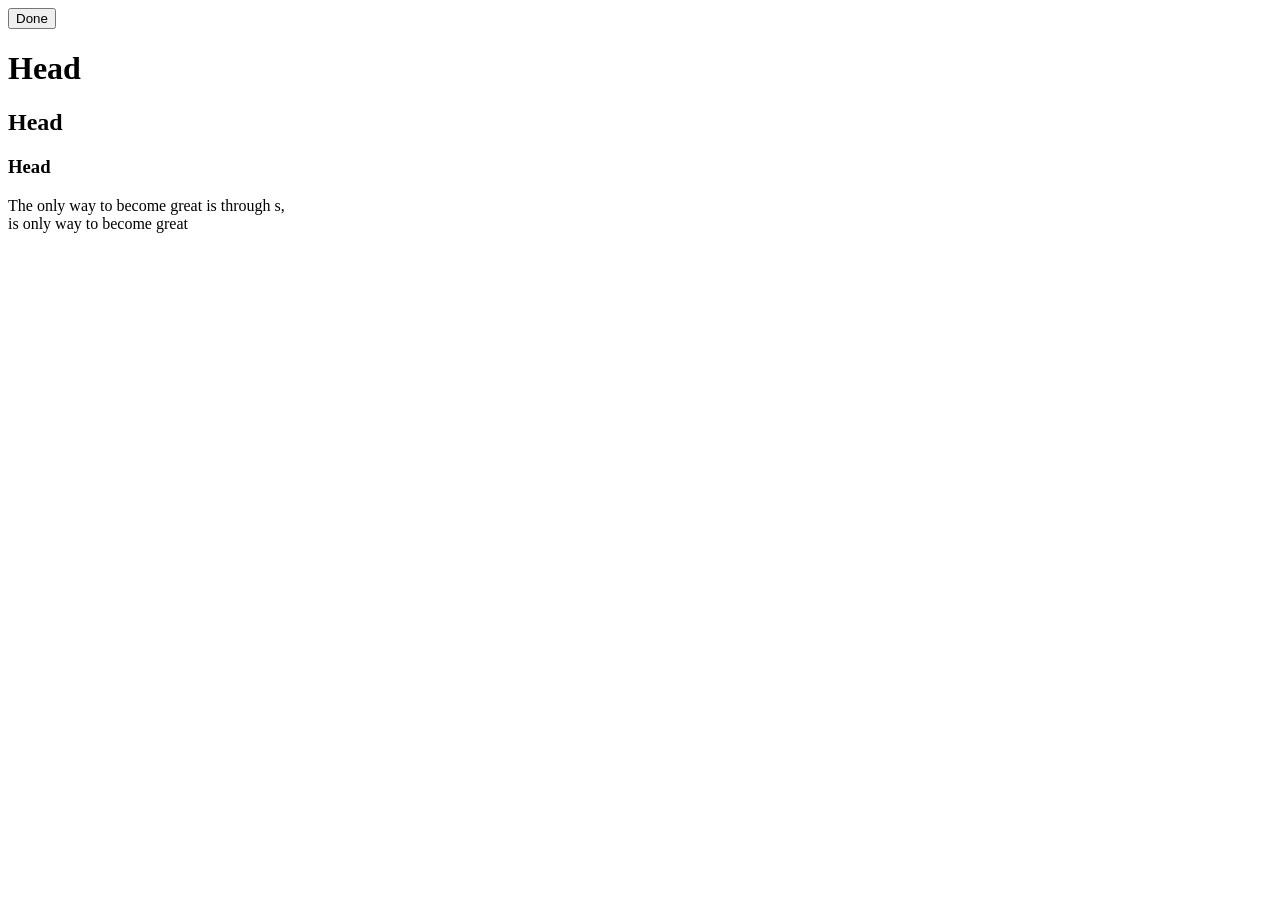
==== index.html @ 7cdba844 "New commit" ====
<!DOCTYPE html>
<html>
    <head>
        <title>Crime Tracker</title>
        <link rel="icon">
    </head>
    <body>
        <button>Done</button>
        <h1>Head</h1>
        <h2>Head</h2>
        <h3>Head</h3>
        <p>The only way to become great is through s,
            <br> is only way to become great
        </p>
    </body>
</html>
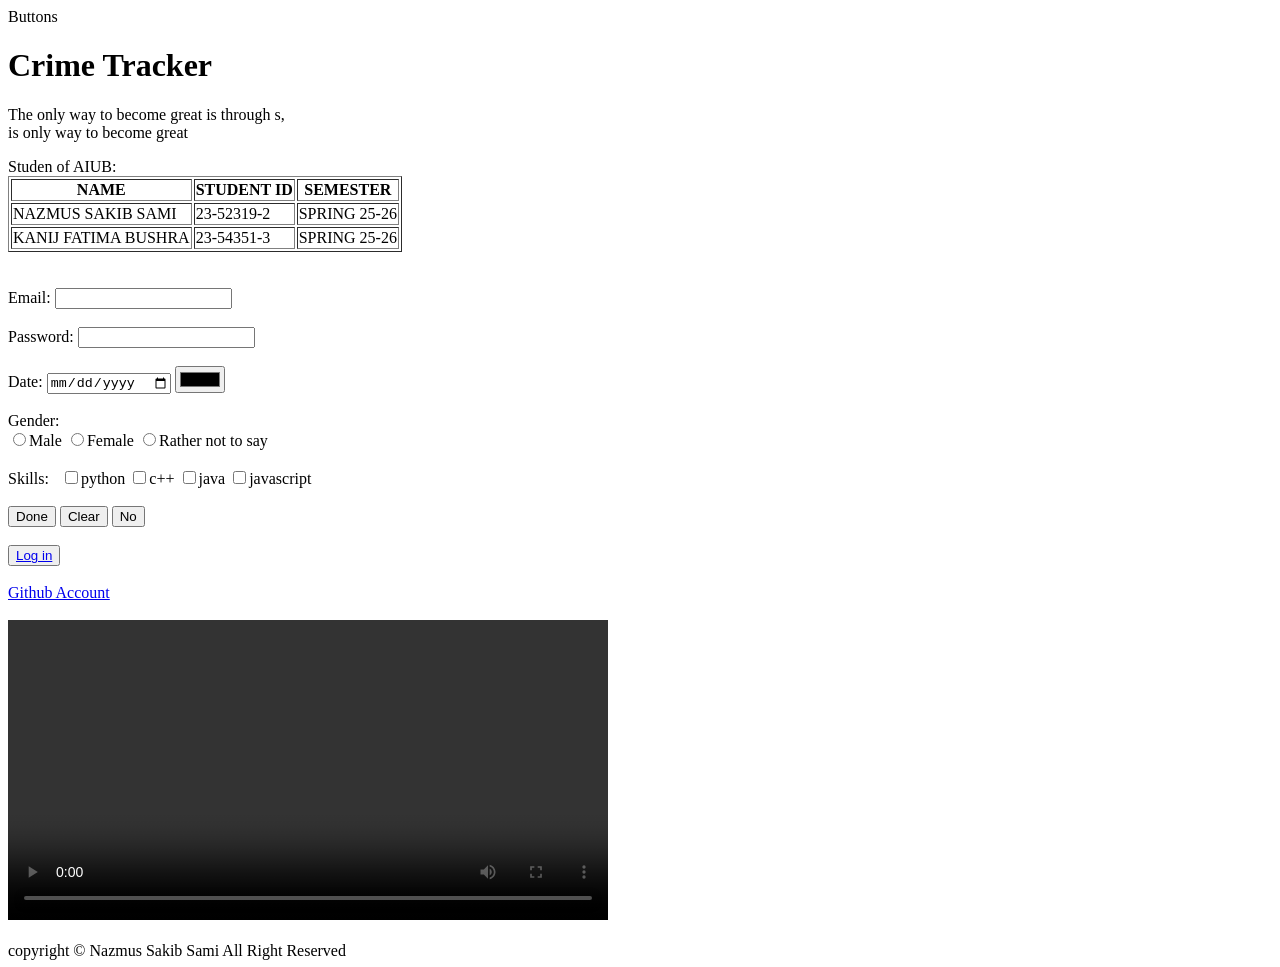
==== commit 4d13588b: "New files added" ====
--- a/index.html
+++ b/index.html
@@ -2,15 +2,74 @@
 <html>
     <head>
         <title>Crime Tracker</title>
-        <link rel="icon">
+        <link rel="icon" href="OIHE480.jpg">
     </head>
+    <header>
+        <nav>
+            Buttons
+        </nav>
+    </header>
     <body>
-        <button>Done</button>
-        <h1>Head</h1>
-        <h2>Head</h2>
-        <h3>Head</h3>
+        <h1>Crime Tracker</h1>
         <p>The only way to become great is through s,
             <br> is only way to become great
         </p>
+        Studen of AIUB:
+        <table border="1">
+            <tr>
+                <th>NAME</th>
+                <th>STUDENT ID</th>
+                <th>SEMESTER</th>
+            </tr>
+            <tr> 
+                <td>NAZMUS SAKIB SAMI</td>
+                <td>23-52319-2</td>
+                <td>SPRING 25-26</td>
+            </tr>
+            <tr>
+                <td>KANIJ FATIMA BUSHRA</td>
+                <td>23-54351-3</td>
+                <td>SPRING 25-26</td>
+            </tr>
+        </table>
+        <form action="NextPage.html">
+            <br><br>
+            <text>Email: </text>
+            <input type="email">
+            <br><br>
+            <text>Password: </text>
+            <input type="password">
+            <br><br>
+            <text>Date: </text>
+            <input type="date">
+            <input type="color" name="color-picker">
+            <br>
+            <br>
+            Gender:<br>
+            <input type="radio" name="Gender" id="Male">Male
+            <input type="radio" name="Gender" id="Female">Female
+            <input type="radio" name="Gender" id="Rather not to say">Rather not to say
+            <br><br>
+            Skills: &nbsp;
+            <input type="checkbox" name="python" id="">python
+            <input type="checkbox" name="c++" id="">c++
+            <input type="checkbox" name="java" id="">java
+            <input type="checkbox" name="javascript" id="">javascript
+            <br><br>
+            <input type="submit" value="Done">
+            <input type="reset" value="Clear">            
+            <input type="button" value="No">            
+            <br><br>
+            <button><a href="NextPage.html">Log in</a></button>
+            <br><br>
+            <a href="https://github.com/dnsakibss">Github Account</a>
+            <br><br>
+            <video controls height="300">
+                <source src="CVideo.mp4">
+            </video>
+            <br><br>
+            copyright &copy;<italic height="50"> Nazmus Sakib Sami All Right Reserved</italic>
+            
+        </form>
     </body>
 </html>
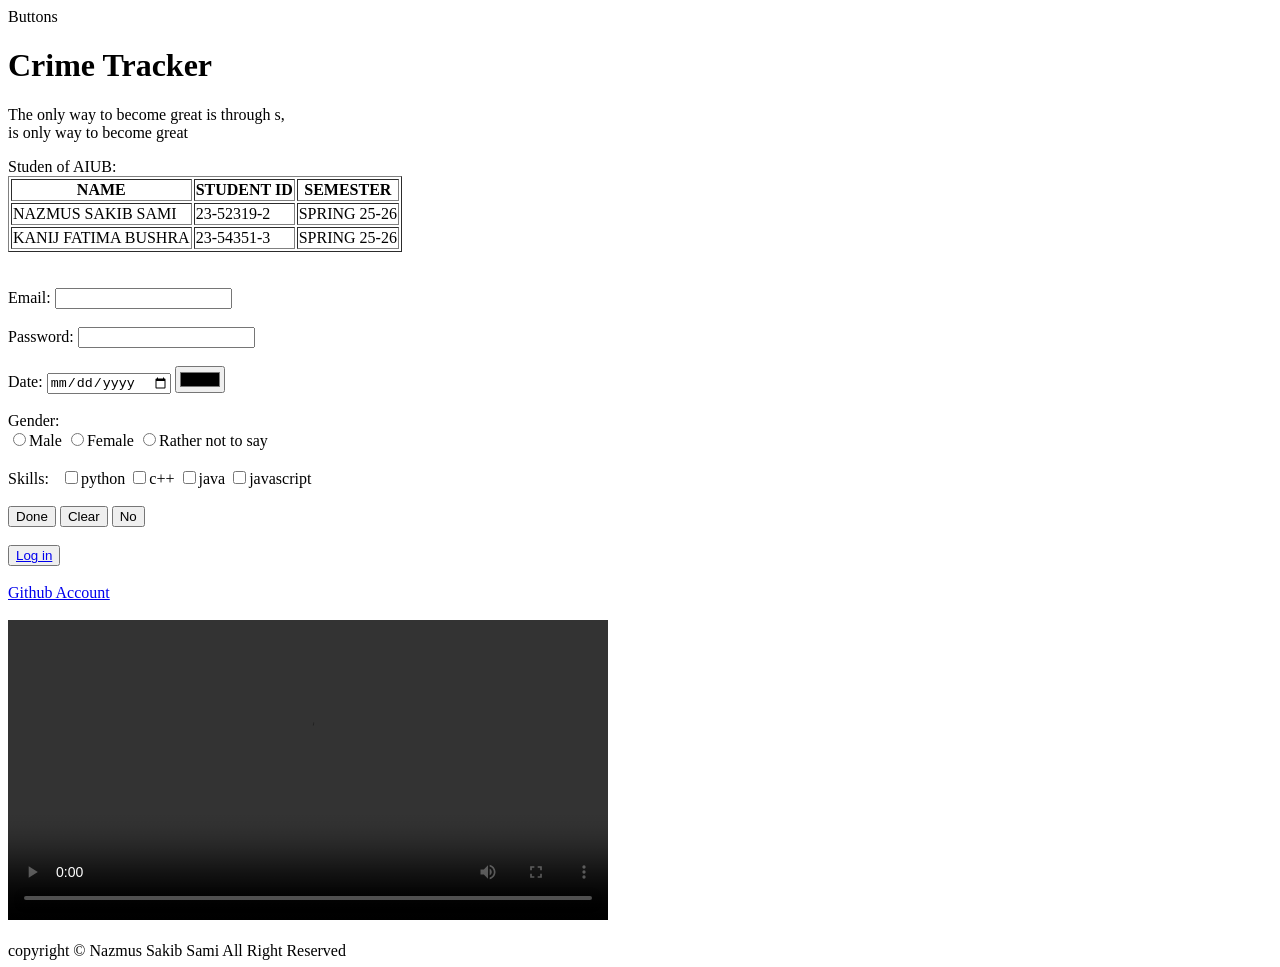
==== commit 120708d1: "new commit" ====
--- a/index.html
+++ b/index.html
@@ -4,6 +4,22 @@
         <title>Crime Tracker</title>
         <link rel="icon" href="OIHE480.jpg">
     </head>
+    <meta charset="utf-8">
+    <meta name="viewport" content="width=device-width, initial-scale=1.0">
+    <meta name="description" content="Complete portfolio, initial-scale=1.0">
+    <meta name="keywords" content="e-commerce,gym-wear, medicine, initial-scale=1.0">
+    <meta name="Author" content="Sakib, initial-scale=1.0">
+    <meta http-equiv="refresh" content="5">
+    <meta http-equiv="refresh" content="0; url=https://dnsakibss.github.io/Web_Development/">
+    <meta property="og:site_name" content="Learn Meta Data">
+    <meta property="og:url" content="www.metadata.com">
+    <meta property="og:title" content="Learn Meta Data">
+    <meta property="og:description" content="This is the description">
+    <meta property="og:image" content="../img.jpg">
+    <meta http-equiv="cache-control" content="max-age=0">
+    <meta http-equiv="cache-control" content="no-cache">
+    <meta http-equiv="expires" content="Fri,13 march 2026 1:00:00 GMT">
+    <meta http-equiv="pragma" content="="no-cache">
     <header>
         <nav>
             Buttons
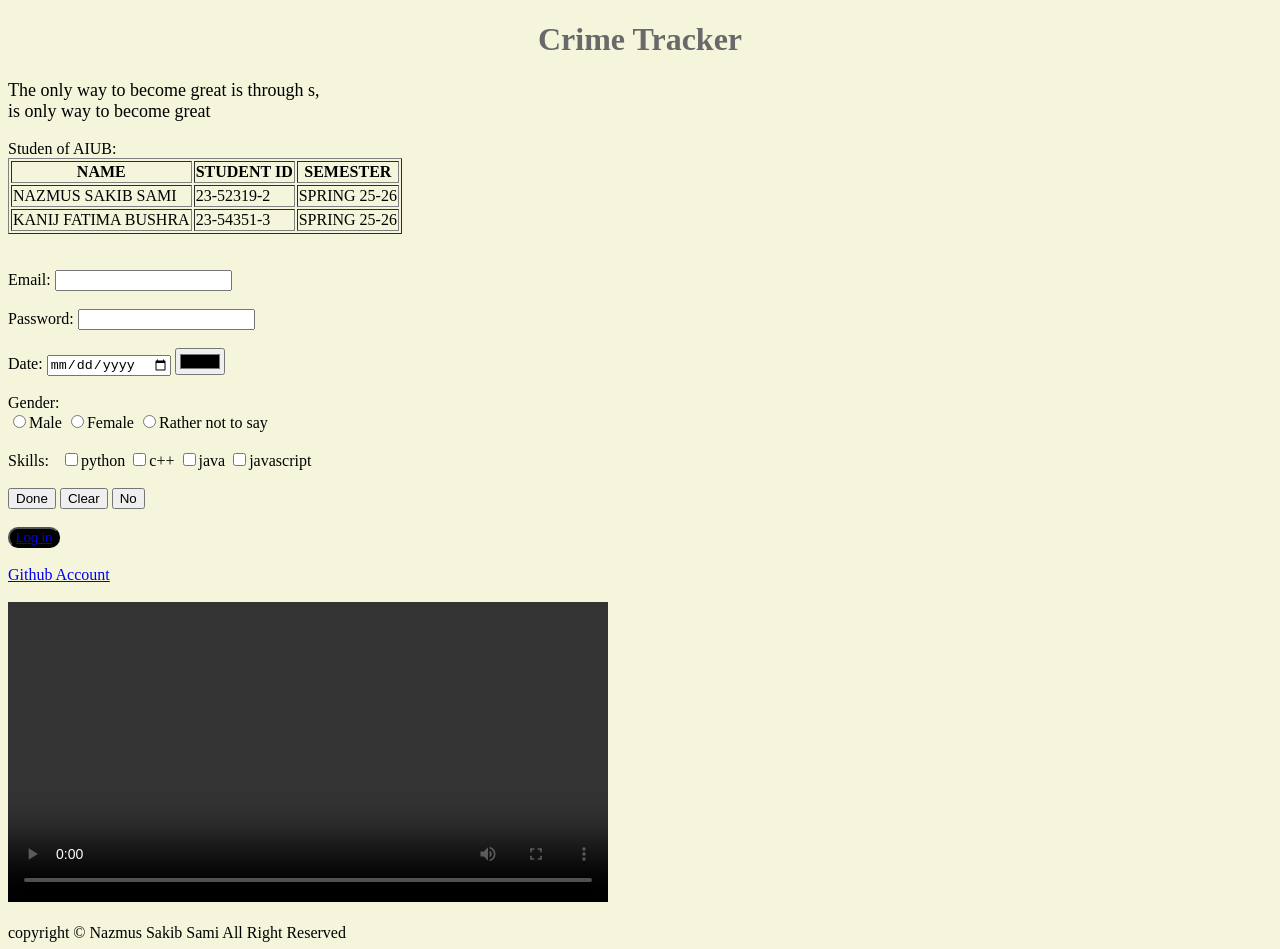
==== commit f86a562d: "new commit" ====
--- a/index.html
+++ b/index.html
@@ -1,6 +1,10 @@
 <!DOCTYPE html>
 <html>
     <head>
+        <title>External CSS Example</title>
+
+    <!-- Linking CSS file -->
+    <link rel="stylesheet" href="style.css">
         <title>Crime Tracker</title>
         <link rel="icon" href="OIHE480.jpg">
     </head>
@@ -9,8 +13,8 @@
     <meta name="description" content="Complete portfolio, initial-scale=1.0">
     <meta name="keywords" content="e-commerce,gym-wear, medicine, initial-scale=1.0">
     <meta name="Author" content="Sakib, initial-scale=1.0">
-    <meta http-equiv="refresh" content="5">
-    <meta http-equiv="refresh" content="0; url=https://dnsakibss.github.io/Web_Development/">
+   <!---- <meta http-equiv="refresh" content="5">-->
+   <!---- <meta http-equiv="refresh" content="0; url=https://dnsakibss.github.io/Web_Development/">-->
     <meta property="og:site_name" content="Learn Meta Data">
     <meta property="og:url" content="www.metadata.com">
     <meta property="og:title" content="Learn Meta Data">
@@ -22,11 +26,17 @@
     <meta http-equiv="pragma" content="="no-cache">
     <header>
         <nav>
-            Buttons
         </nav>
     </header>
-    <body>
-        <h1>Crime Tracker</h1>
+    <body style="background-color: beige;"><!--INLINE CSS-->
+        <h1 style="color: dimgray;">Crime Tracker</h1><!--INLINE CSS-->
+
+
+        <style>
+            p{
+                color:black;   
+            }
+        </style>
         <p>The only way to become great is through s,
             <br> is only way to become great
         </p>
@@ -50,7 +60,7 @@
         </table>
         <form action="NextPage.html">
             <br><br>
-            <text>Email: </text>
+            <label>Email:</label>
             <input type="email">
             <br><br>
             <text>Password: </text>
--- a/style.css
+++ b/style.css
@@ -0,0 +1,18 @@
+h1 {
+    color: blue;
+    text-align: center;
+}
+
+p {
+    color: gray;
+    font-size: 18px;
+}
+
+body {
+    background-color: beige;
+}
+button {
+    background-color: black;
+    color: white;
+    border-radius: 10px;
+}
